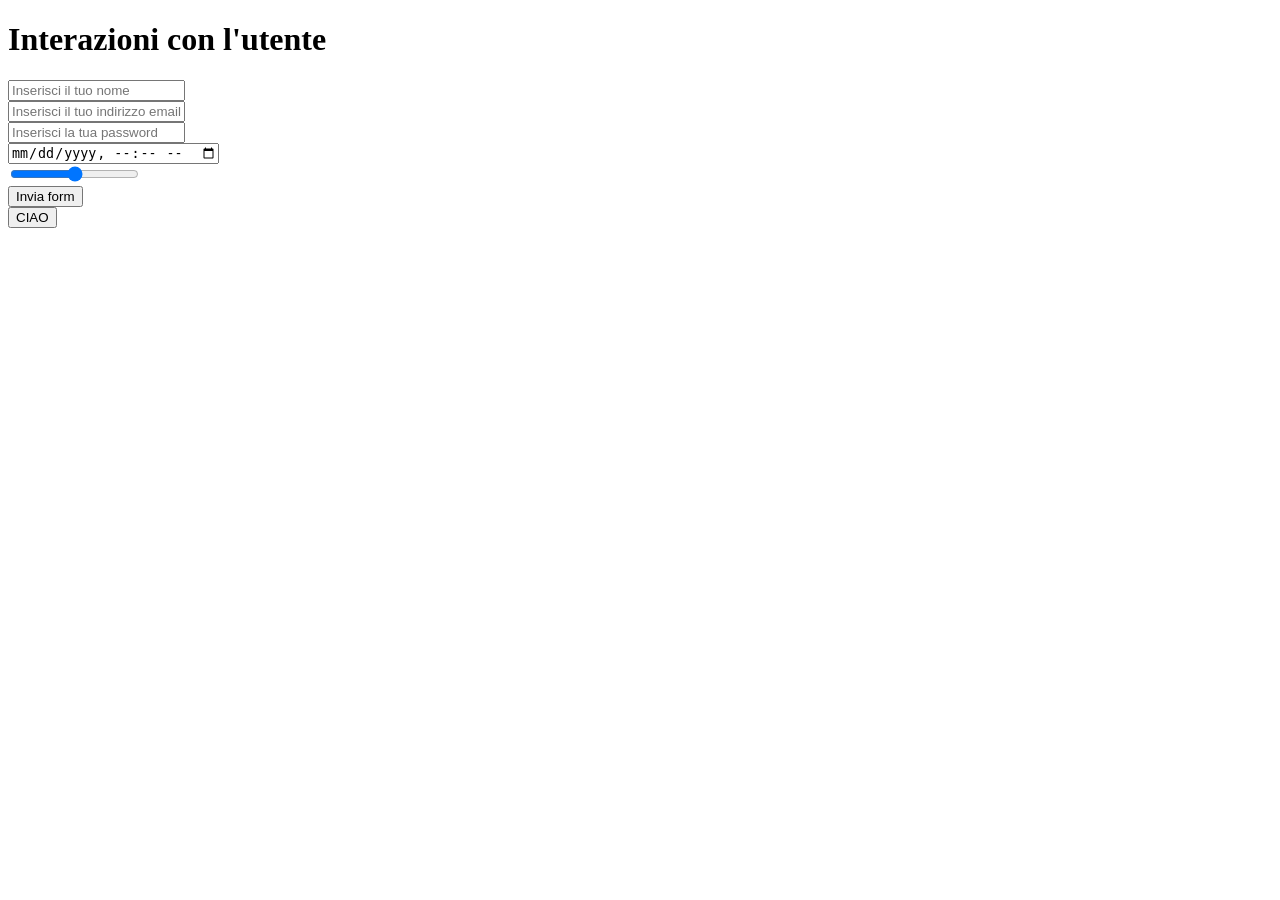
==== D2/index.html @ 807331e1 "1st commit" ====
<!DOCTYPE html>
<html lang="it">
<head>
    <meta charset="UTF-8">
    <meta name="viewport" content="width=device-width, initial-scale=1.0">
    <title>Form e input fields</title>
</head>
<h1>Interazioni con l'utente</h1>
<form onsubmit="alert('form inviato')">
<div>
    <input type="text" placeholder="Inserisci il tuo nome"> 
</div>
<div>
    <input type="email" placeholder="Inserisci il tuo indirizzo email"> 
</div>
<div>
    <input type="password" placeholder="Inserisci la tua password"> 
</div>
<div>
    <input type="datetime-local" placeholder="Inserisci la data e l'ora"> 
</div>
<div>
    <input type="range"/>
</div>
<button type="submit">Invia form</button>
</form>
<button onclick="alert('come stai?')">CIAO</button>
<body>
    
</body>
</html>
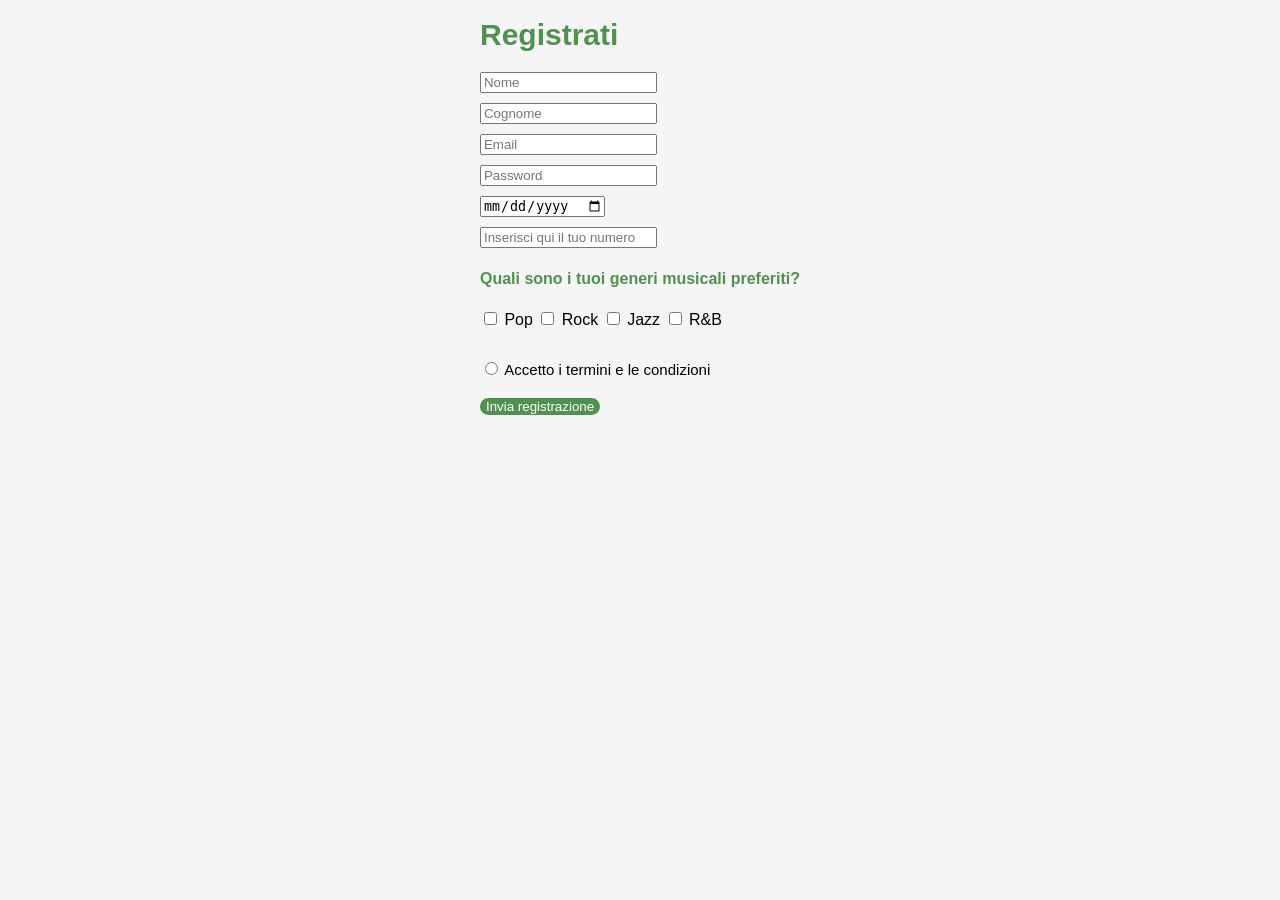
==== commit 369a645c: "3 commiy" ====
--- a/D2/index.html
+++ b/D2/index.html
@@ -4,28 +4,46 @@
     <meta charset="UTF-8">
     <meta name="viewport" content="width=device-width, initial-scale=1.0">
     <title>Form e input fields</title>
+    <link rel="stylesheet" href="style.css"/>
 </head>
-<h1>Interazioni con l'utente</h1>
-<form onsubmit="alert('form inviato')">
-<div>
-    <input type="text" placeholder="Inserisci il tuo nome"> 
-</div>
-<div>
-    <input type="email" placeholder="Inserisci il tuo indirizzo email"> 
-</div>
-<div>
-    <input type="password" placeholder="Inserisci la tua password"> 
-</div>
-<div>
-    <input type="datetime-local" placeholder="Inserisci la data e l'ora"> 
-</div>
-<div>
-    <input type="range"/>
-</div>
-<button type="submit">Invia form</button>
-</form>
-<button onclick="alert('come stai?')">CIAO</button>
 <body>
-    
+    <h1>Registrati</h1>
+    <form onsubmit="alert('Registrazione inviata con successo!'); return false;">
+        <div>
+            <input type="text" placeholder="Nome"> 
+        </div>
+        <div>
+            <input type="text" placeholder="Cognome"> 
+        </div>
+        <div>
+            <input type="email" placeholder="Email"> 
+        </div>
+        <div>
+            <input type="password" placeholder="Password"> 
+        </div>
+        <div>
+            <input type="date" placeholder="Inserisci la tua data di nascita"> 
+        </div>
+        <div>
+            <input type="number" placeholder="Inserisci qui il tuo numero di telefono"/>
+        </div>
+         <div class="generi_musicali">
+            <h4>Quali sono i tuoi generi musicali preferiti?</h6>
+            <input type="checkbox" id="pop" />
+            <label for="pop">Pop</label>
+            <input type="checkbox" id="rock" />
+            <label for="rock">Rock</label>
+            <input type="checkbox" id="Jazz" />
+            <label for="Jazz">Jazz</label>
+            <input type="checkbox" id="RnB" />
+            <label for="RnB">R&B</label>
+        </div>
+         <div class="accetto">
+            <input type="radio" id="accetto" />
+            <label for="accetto">Accetto i termini e le condizioni</label>
+
+        </div>
+        <button type="submit">Invia registrazione</button>
+        </form>
 </body>
 </html>
--- a/D2/style.css
+++ b/D2/style.css
@@ -0,0 +1,33 @@
+
+body {
+    display: flex;
+    flex-flow: column wrap;
+    align-content: center;
+    background-color: rgb(245, 245, 245);
+    font-family: 'Google Sans', sans-serif;
+}
+h1 {
+    font-size: 30px;
+    margin: 10px;
+    color: rgb(82, 144, 82);
+}
+div { 
+    margin: 10px;
+}
+button {
+    margin:10px;
+    font-size: 10pt;
+    background-color: rgb(82, 144, 82);
+    border-radius: 15pt;
+    border:none;
+    color:white
+}
+.generi_musicali {
+    margin-bottom: 30px;
+} 
+.accetto {
+    font-size: 15px;
+}
+h4 {
+    color:rgb(82, 144, 82);
+}
